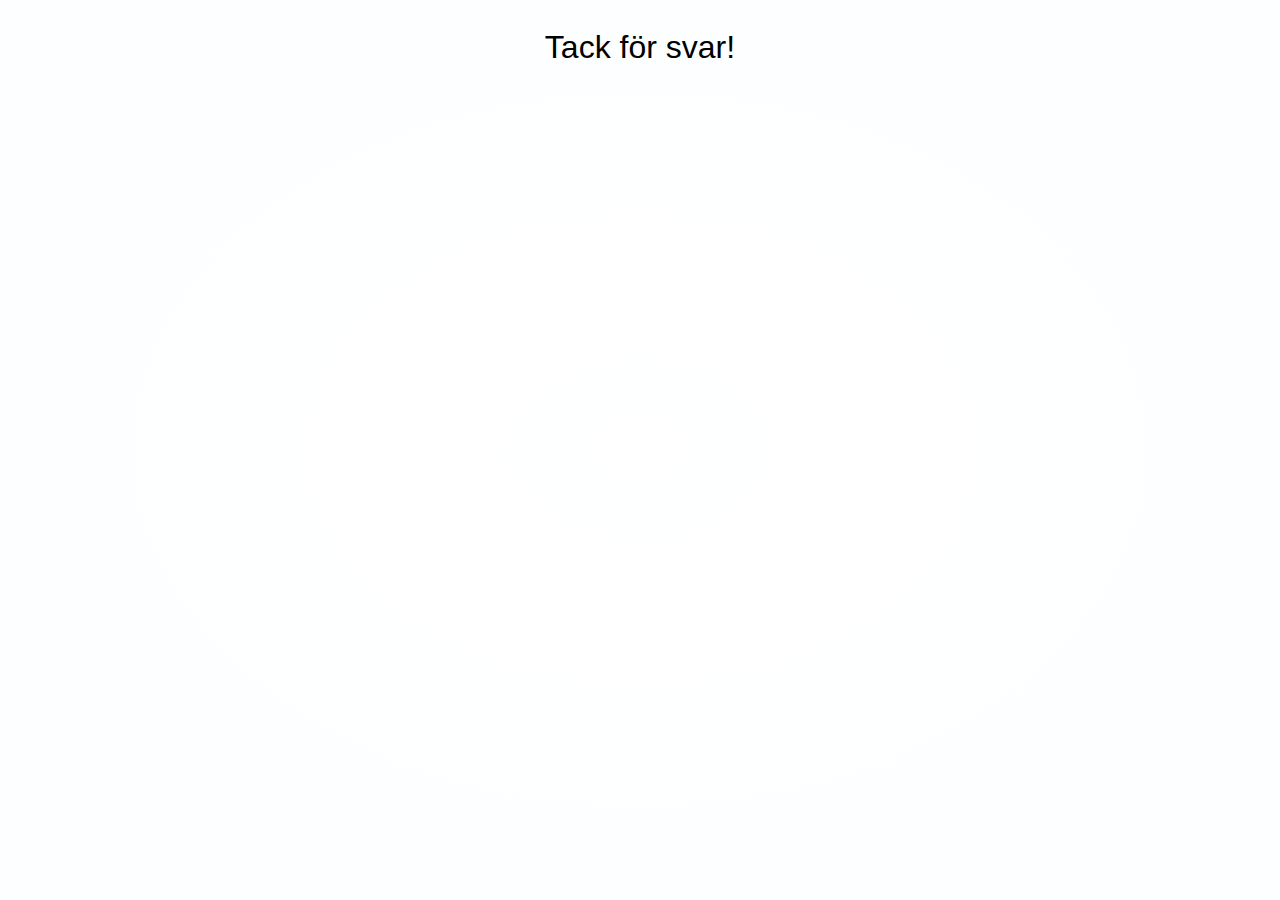
==== tack.html @ f66ac7a7 "Formis" ====
<!DOCTYPE html>

<html lang="sv">
	<head>
		<title>Titel</title>
		<meta charset="utf-8">
		<link rel="stylesheet" href="css/style.css">
        <meta name="viewport" content="width=device-width, initial-scale=1.0">
	</head>

	<body>

		<main>
			<h1>Tack för svar!</h1>
		</main>

	</body>
</html>
---- css/style.css ----
body {
    margin: 0;
    padding: 0;
    height: 100vh;
    width: 100vw;
    background: radial-gradient(rgb(255, 255, 255), rgb(252, 254, 255));
}

main {
    display: grid;
    grid-template-columns: 2fr 1fr 2fr;
    grid-template-rows: 0.1fr 0.1fr 1fr 0.1fr;
    grid-template-areas: ". . ." ". title ." ". content ." ". . .";
    text-align:center;
}

form {
    grid-area: content;
    padding: 70px;
    border: 1px solid black;
    border-radius: 40px;
    font-family: "Nunito Sans", sans-serif;
    font-optical-sizing: auto;
    font-weight: 600;
    font-style: normal;
    font-variation-settings:
      "wdth" 100,
      "YTLC" 500;
      box-shadow: 6px 6px 2px 1px rgba(104, 104, 105, 0.2);
    background: white;
}

form > input {
    padding: 5px;
    font-size: 20px;
    background: rgb(252, 252, 252);
    border-radius: 10px;
    border: 1px solid rgb(189, 189, 189);
}

select {
    padding: 5px;
    border-radius: 20px;
    background: rgb(252,252,252);
    border: 1px solid rgb(189, 189, 189);
}

h1 {
    grid-area: title;
        font-family: "Sixtyfour", sans-serif;
        font-optical-sizing: auto;
        font-weight: 400;
        font-style: normal;
        font-variation-settings:
          "BLED" 0,
          "SCAN" 0;
}

.section_label {
    font-style: italic;
    font-weight: 700;
}
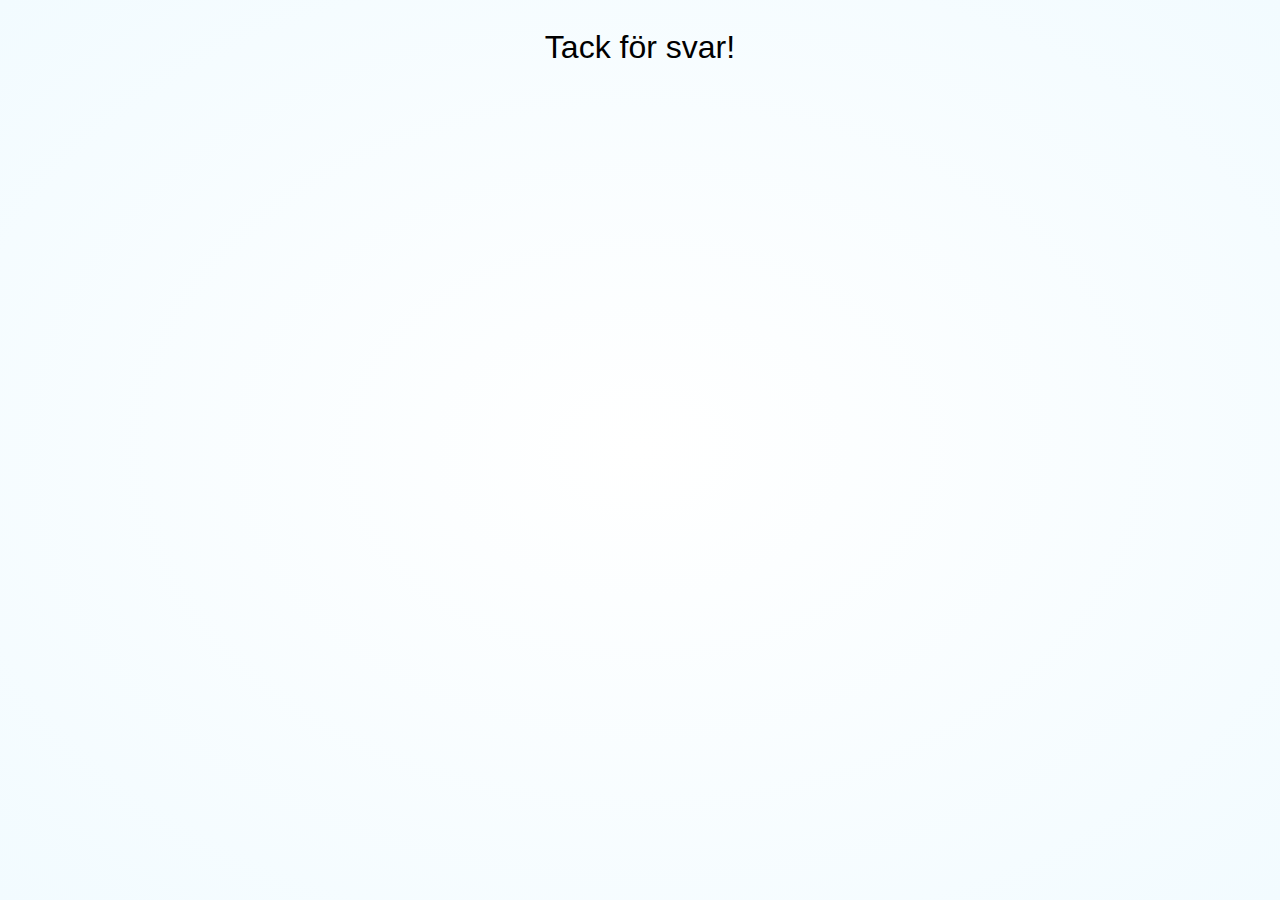
==== commit c737ca6d: "Comments" ====
--- a/tack.html
+++ b/tack.html
@@ -11,7 +11,7 @@
 	<body>
 
 		<main>
-			<h1>Tack för svar!</h1>
+			<h1>Tack för svar!</h1> <!--Rubrik i main.-->
 		</main>
 
 	</body>
--- a/css/style.css
+++ b/css/style.css
@@ -1,37 +1,38 @@
 
-body {
+body { /*Body som ska agera som större containern får ingen margin,padding och fyller rutan med 100vh,vw. */
     margin: 0;
     padding: 0;
     height: 100vh;
     width: 100vw;
-    background: radial-gradient(rgb(255, 255, 255), rgb(252, 254, 255));
+    background: radial-gradient(rgb(255, 255, 255), rgb(242, 251, 255)); /*"subtle" gradient. */
 }
 
 main {
     display: grid;
-    grid-template-columns: 2fr 1fr 2fr;
+    grid-template-columns: 2fr 1fr 2fr; /*3x4 grid, för att balansera innehåll*/
     grid-template-rows: 0.1fr 0.1fr 1fr 0.1fr;
-    grid-template-areas: ". . ." ". title ." ". content ." ". . .";
-    text-align:center;
+    grid-template-areas: ". . ." ". title ." ". content ." ". . ."; /*title och content är centrerade  med utrymme omkring*/
+    text-align:center; /*Text centreras*/
 }
 
 form {
-    grid-area: content;
+    grid-area: content; /*I mitten under title. */
     padding: 70px;
     border: 1px solid black;
     border-radius: 40px;
-    font-family: "Nunito Sans", sans-serif;
+    font-family: "Nunito Sans", sans-serif; /*Typsnittet*/
     font-optical-sizing: auto;
     font-weight: 600;
     font-style: normal;
-    font-variation-settings:
+    font-variation-settings: /*Font-val. */
       "wdth" 100,
       "YTLC" 500;
-      box-shadow: 6px 6px 2px 1px rgba(104, 104, 105, 0.2);
-    background: white;
+    box-shadow: 6px 6px 2px 1px rgba(104, 104, 105, 0.2); /*Skugga under formuläret*/
+    background: white;/*Vit läslig bakgrund*/
+    background: linear-gradient(white, rgb(247, 247, 247));
 }
 
-form > input {
+form > input { /*Inputarna, alltså en input i formuläret, direkt inuti formuläret får design. */
     padding: 5px;
     font-size: 20px;
     background: rgb(252, 252, 252);
@@ -39,16 +40,16 @@
     border: 1px solid rgb(189, 189, 189);
 }
 
-select {
+select { /*Flervals-favorit-språk-lådan. */
     padding: 5px;
     border-radius: 20px;
-    background: rgb(252,252,252);
+    background: rgb(252,252,252); /*För att matcha resterande inputs*/
     border: 1px solid rgb(189, 189, 189);
 }
 
-h1 {
+h1 { /*Titeltexten blir centrerad i grid-aeran title. */
     grid-area: title;
-        font-family: "Sixtyfour", sans-serif;
+        font-family: "Sixtyfour", sans-serif; /*Textval. */
         font-optical-sizing: auto;
         font-weight: 400;
         font-style: normal;
@@ -57,7 +58,7 @@
           "SCAN" 0;
 }
 
-.section_label {
+.section_label { /*Labeln för inputs är tjockare och italicized, "lutad". */
     font-style: italic;
     font-weight: 700;
 }